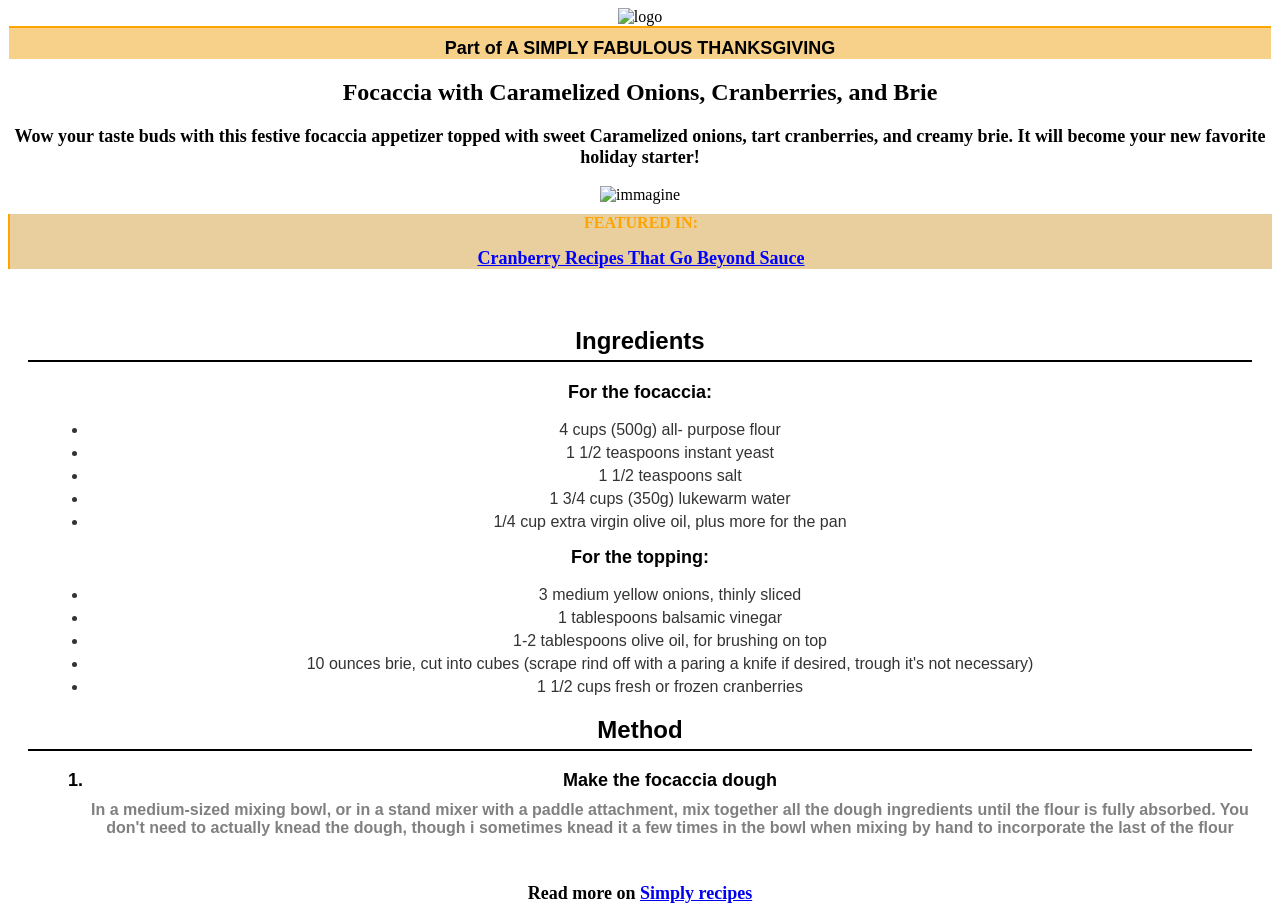
==== assets.html @ 7fb84492 "Add files via upload" ====
<!DOCTYPE html>
<html lang="en">
<head>
    <meta charset="UTF-8">
    <meta name="viewport" content="width=device-width, initial-scale=1.0">
    <title>Ricetta</title>
    <link rel="stylesheet" href="style.css">

</head>
<body>
    <header>
        <img src="logo.png" alt="logo">
        <nav>
        <p> Part of <span> A SIMPLY FABULOUS THANKSGIVING</span> </p>
        </nav>
    </header>

    <section>
            <h1> Focaccia with Caramelized Onions, Cranberries, and Brie</h1>
            <p> Wow your taste buds with this festive focaccia appetizer topped with sweet Caramelized onions, tart cranberries, and creamy brie. It will become your new favorite holiday starter!</p>
            <img src="immagine.webp" alt="immagine">
            <div class="container2">
                <p class="arancione">FEATURED IN:</p>
                <p class="blu ">Cranberry Recipes That Go Beyond Sauce</p>
            </div>
            <div class="container">
            <h2>Ingredients </h2>
            <p> For the focaccia: </p>
            <ul>
                <li> 4 cups (500g) all- purpose flour </li>
                <li> 1 1/2 teaspoons instant yeast </li>
                <li> 1 1/2 teaspoons salt </li>
                <li> 1 3/4 cups (350g) lukewarm water </li>
                <li> 1/4 cup extra virgin olive oil, plus more for the pan </li>
            </ul>
            <p> For the topping: </p>
            <ul>
                <li> 3 medium yellow onions, thinly sliced </li>
                <li> 1 tablespoons balsamic vinegar </li>
                <li> 1-2 tablespoons olive oil, for brushing on top </li>
                <li> 10 ounces brie, cut into cubes (scrape rind off with a paring a knife if desired, trough it's not necessary)</li>
                <li> 1 1/2 cups fresh or frozen cranberries </li>
            </ul>
            <h2> Method </h2>
            <ol>
                <li class="nero"> Make the focaccia dough </li>
                <p class="container3"> In a medium-sized mixing bowl, or in a stand mixer with a paddle attachment, mix together all the dough ingredients until the flour is fully absorbed. You don't need to actually knead the dough, though i sometimes knead it a few times in the bowl when mixing by hand to incorporate the last of the flour </p>
            </ol>
            </div>
            <p> Read more on <a href="https://www.SIMPLY RECIPES"> Simply recipes </a></p>
    </section>
</body>
</html>
---- style.css ----
header {
    text-align: center;
    margin: 1px;
}
header img {
    width: 300px;
    margin: auto;
}
nav{
    background-color:rgba(246, 203, 124, 0.892);
    border-top: solid 2px orange ;
}
nav p {
    color: black;
    font-family: 'Segoe UI', Tahoma, Geneva, Verdana, sans-serif;
    font-weight: bold;
    ;
}

section {
    text-align: center;
}
section img {
    width: 500px;
    height: 500px;
    margin: auto;
}
.container2 {
    border-left: solid 2px orange;
    background-color:rgb(233, 207, 158);
    padding: 0;
}
.arancione {
    color: orange;
    font-size: medium;

}
.blu {
    color: blue;
    text-decoration: underline;
}
.container {
font-family: Arial, Helvetica, sans-serif;
color: #333;
padding: 20px;
}
h2 {
    color: black;
    border-bottom: 2px solid black;
    padding-bottom: 5px;
}
h3 {
    color: black;
    margin-top: 20px;
    margin-bottom: 10px;
}

ul {
    margin-left: 20px ;

}
ol {
    margin-left: 20px;
}
li {
    margin-bottom: 5px;
    
}
.nero {
    margin-top: 10px;
    font-size: large;
    font-weight: bold;
    color: black;
}

p {
    margin-top: 10px;
    font-size: large;
    font-weight: bold;
    color:black;
}

.container3 {
    font-size: medium;
    color: grey;    
    margin-bottom: 5px;
}
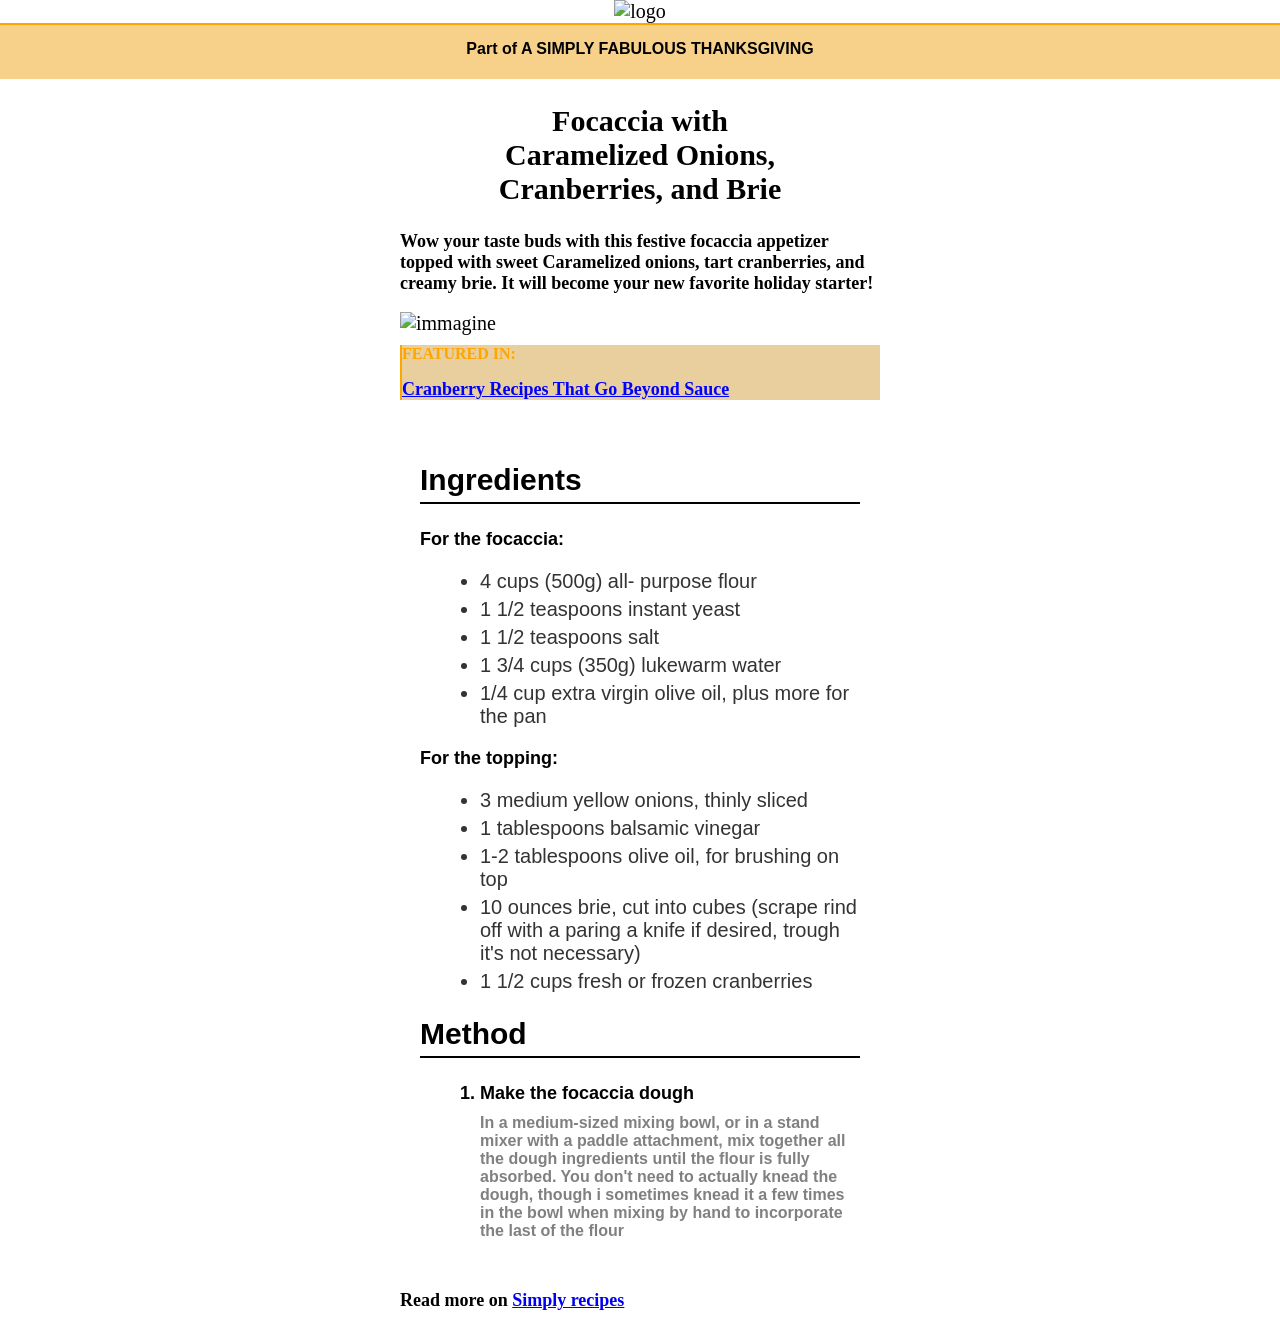
==== commit 70ce6825: "Add files via upload" ====
--- a/assets.html
+++ b/assets.html
@@ -16,8 +16,10 @@
     </header>
 
     <section>
-            <h1> Focaccia with Caramelized Onions, Cranberries, and Brie</h1>
-            <p> Wow your taste buds with this festive focaccia appetizer topped with sweet Caramelized onions, tart cranberries, and creamy brie. It will become your new favorite holiday starter!</p>
+        <div class="container4"></div>
+            <h1 class="titolouno"> Focaccia with Caramelized Onions, Cranberries, and Brie</h1>
+            <p class="paragrafodue"> Wow your taste buds with this festive focaccia appetizer topped with sweet Caramelized onions, tart cranberries, and creamy brie. It will become your new favorite holiday starter!</p>
+    </div>
             <img src="immagine.webp" alt="immagine">
             <div class="container2">
                 <p class="arancione">FEATURED IN:</p>
@@ -47,7 +49,7 @@
                 <p class="container3"> In a medium-sized mixing bowl, or in a stand mixer with a paddle attachment, mix together all the dough ingredients until the flour is fully absorbed. You don't need to actually knead the dough, though i sometimes knead it a few times in the bowl when mixing by hand to incorporate the last of the flour </p>
             </ol>
             </div>
-            <p> Read more on <a href="https://www.SIMPLY RECIPES"> Simply recipes </a></p>
+            <p class="paragrafo"> Read more on <a href="https://www.SIMPLY RECIPES"> Simply recipes </a></p>
     </section>
 </body>
 </html>
--- a/style.css
+++ b/style.css
@@ -1,13 +1,17 @@
-
+body, html {
+  margin: 0;
+    font-size: 20px;
+}
 header {
     text-align: center;
-    margin: 1px;
 }
 header img {
-    width: 300px;
-    margin: auto;
+   width: 300px;
+   margin-right: 150px;
+   margin-left: 150px;
 }
 nav{
+    padding: 5px 0px;
     background-color:rgba(246, 203, 124, 0.892);
     border-top: solid 2px orange ;
 }
@@ -15,21 +19,34 @@
     color: black;
     font-family: 'Segoe UI', Tahoma, Geneva, Verdana, sans-serif;
     font-weight: bold;
-    ;
+    font-size: 0.8rem;
 }
-
-section {
+.container4 {
     text-align: center;
 }
+.titolouno {
+    max-width: 600px;
+    margin-left: 470px;
+    margin-right: 470px;
+    text-align: center;
+}
+.paragrafodue{
+    margin-left: 400px;
+    margin-right: 400px;
+}
 section img {
-    width: 500px;
+    width: 700px;
     height: 500px;
-    margin: auto;
+    margin-left: 400px;
+    margin-right: 400px;
 }
 .container2 {
     border-left: solid 2px orange;
     background-color:rgb(233, 207, 158);
     padding: 0;
+    text-align: left;
+    margin-left: 400px;
+    margin-right: 400px;
 }
 .arancione {
     color: orange;
@@ -44,6 +61,8 @@
 font-family: Arial, Helvetica, sans-serif;
 color: #333;
 padding: 20px;
+margin-left: 400px;
+margin-right: 400px;
 }
 h2 {
     color: black;
@@ -85,4 +104,7 @@
     font-size: medium;
     color: grey;    
     margin-bottom: 5px;
+}
+.paragrafo {
+    margin-left: 400px;
 }
